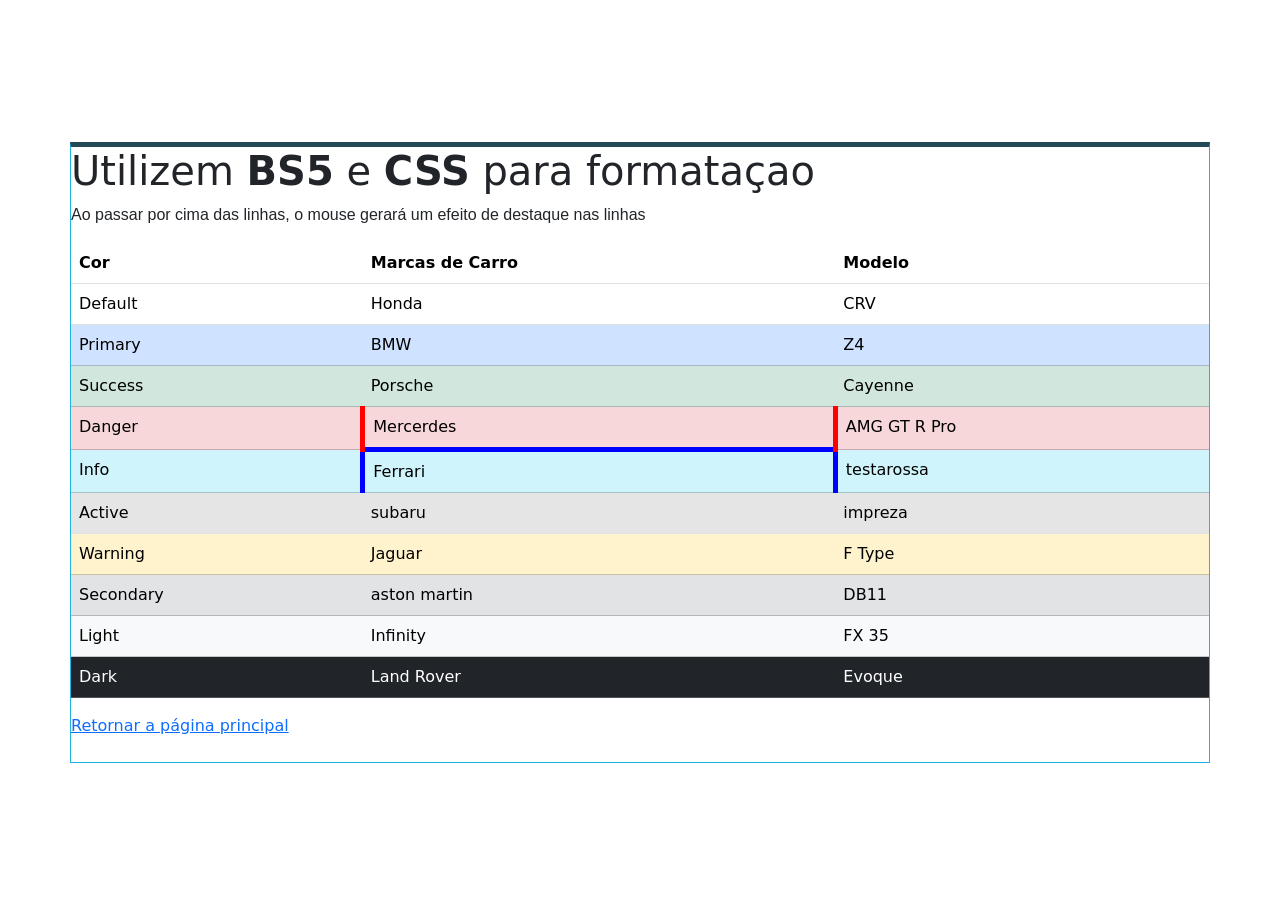
==== index.html @ d6f467c4 "adiciona arquivos HTML e CSS iniciais para o projeto Extra Classe" ====
<!DOCTYPE html>
<html lang="en">

<head>
    <meta charset="UTF-8">
    <meta name="viewport" content="width=device-width, initial-scale=1.0">
    <title>Extra Classe</title>

    <link href="https://cdn.jsdelivr.net/npm/bootstrap@5.3.3/dist/css/bootstrap.min.css" rel="stylesheet"
        integrity="sha384-QWTKZyjpPEjISv5WaRU9OFeRpok6YctnYmDr5pNlyT2bRjXh0JMhjY6hW+ALEwIH" crossorigin="anonymous">

    <link rel="stylesheet" href="styless.css">

</head>

<body>
    <div class="vh-100 d-flex align-items-center justify-content-center">
        <div class="container mt-1 p-0" id="geral">
            <h1>Utilizem <b>BS5</b> e <b>CSS</b> para formataçao</h1>
            <p>Ao passar por cima das linhas, o mouse gerará um efeito de destaque nas linhas
            <p>

            <table class="table table-hover container mt-1">

                <thead>
                    <th>Cor</th>
                    <th>Marcas de Carro</th>
                    <th>Modelo</th>
                </thead>

                <tbody class="table-default">
                    <td>Default</td>
                    <td>Honda</td>
                    <td>CRV</td>
                </tbody>

                <tbody class="table-primary">
                    <td>Primary</td>
                    <td>BMW</td>
                    <td>Z4</td>
                </tbody>

                <tbody class="table-success">
                    <td>Success</td>
                    <td>Porsche</td>
                    <td>Cayenne</td>
                </tbody>

                <tbody class="table-danger">
                    <td>Danger</td>
                    <td id="Mercerdes">Mercerdes</td>
                    <td>AMG GT R Pro</td>
                </tbody>

                <tbody class="table-info">
                    <td>Info</td>
                    <td id="Ferrari">Ferrari</td>
                    <td>testarossa</td>
                </tbody>

                <tbody class="table-active">
                    <td>Active</td>
                    <td>subaru</td>
                    <td>impreza</td>
                </tbody>

                <tbody class="table-warning">
                    <td>Warning</td>
                    <td>Jaguar</td>
                    <td>F Type</td>
                </tbody>

                <tbody class="table-secondary">
                    <td>Secondary</td>
                    <td>aston martin</td>
                    <td>DB11</td>
                </tbody>

                <tbody class="table-light">
                    <td>Light</td>
                    <td>Infinity</td>
                    <td>FX 35</td>
                </tbody>

                <tbody class="table-dark">
                    <td>Dark</td>
                    <td>Land Rover</td>
                    <td>Evoque</td>
                </tbody>

            </table>
            <a href="principal.html">Retornar a página principal</a>
            <br><br>
        </div>
    </div>
</body>

</html>
---- styless.css ----
h1 + p {
    font-family: Arial, sans-serif;
    
}

#Mercerdes{
    border-left: 5px solid red;  
    border-right: 5px solid red;
}

#Ferrari{
    border-top: 5px solid blue;
    border-left: 5px solid blue;  
    border-right: 5px solid blue;
}
#geral{
    border-top: 5px solid rgb(36, 73, 86);
    border-left: 1px solid rgb(34, 180, 225);  
    border-right: 1px solid rgb(34, 180, 225);
    border-bottom: 1px solid rgb(34, 180, 225);
}
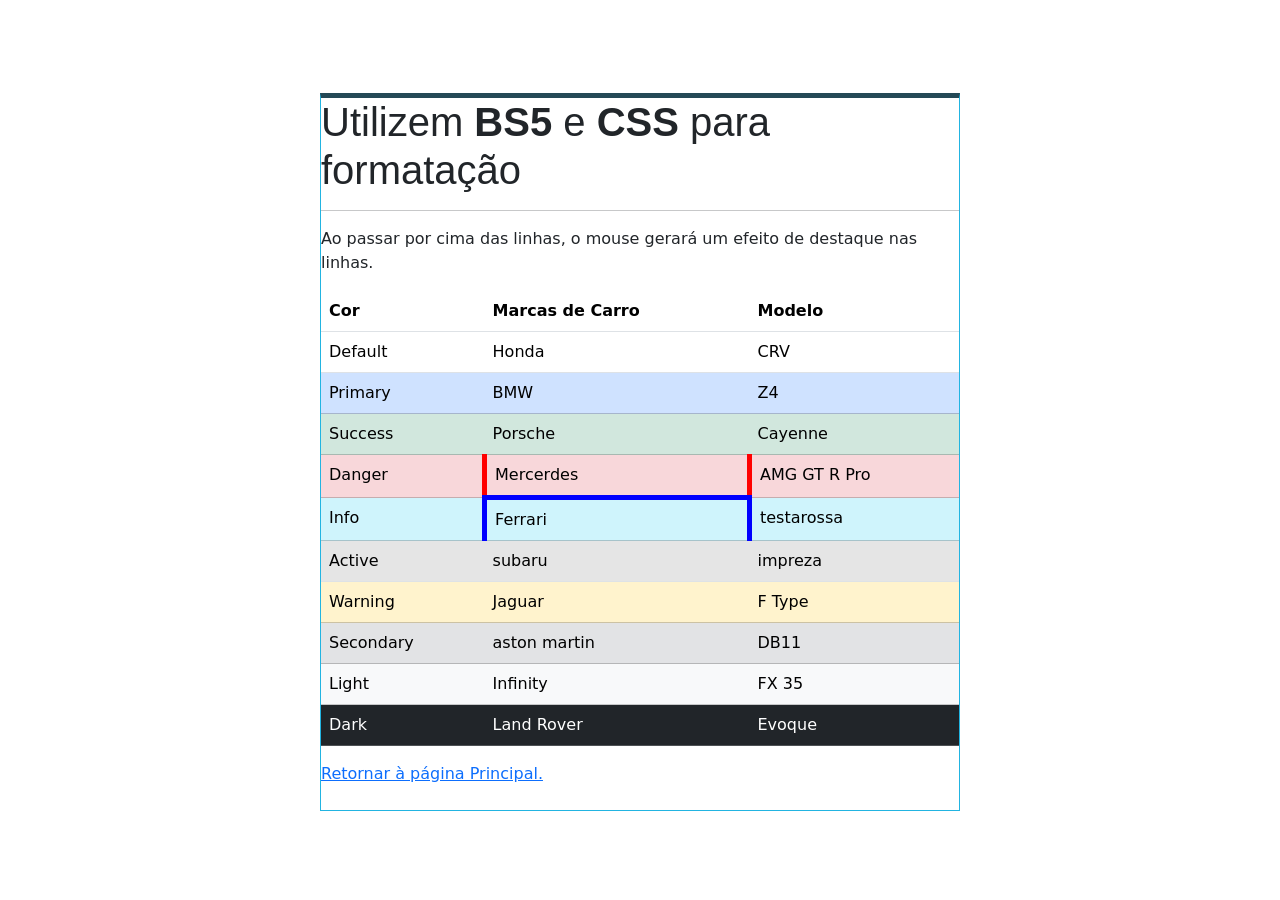
==== commit bd6f509e: "Atualizacoes Atualização nas páginas" ====
--- a/index.html
+++ b/index.html
@@ -14,11 +14,11 @@
 </head>
 
 <body>
-    <div class="vh-100 d-flex align-items-center justify-content-center">
+    <div class="vh-100 d-flex align-items-center justify-content-center w-50 mx-auto">
         <div class="container mt-1 p-0" id="geral">
-            <h1>Utilizem <b>BS5</b> e <b>CSS</b> para formataçao</h1>
-            <p>Ao passar por cima das linhas, o mouse gerará um efeito de destaque nas linhas
-            <p>
+            <h1>Utilizem <b>BS5</b> e <b>CSS</b> para formatação</h1>
+            <hr>
+            <p>Ao passar por cima das linhas, o mouse gerará um efeito de destaque nas linhas.</p>
 
             <table class="table table-hover container mt-1">
 
@@ -89,7 +89,7 @@
                 </tbody>
 
             </table>
-            <a href="principal.html">Retornar a página principal</a>
+            <a href="principal.html">Retornar à página Principal.</a>
             <br><br>
         </div>
     </div>
--- a/styless.css
+++ b/styless.css
@@ -1,4 +1,4 @@
-h1 + p {
+h1{
     font-family: Arial, sans-serif;
     
 }
@@ -6,10 +6,11 @@
 #Mercerdes{
     border-left: 5px solid red;  
     border-right: 5px solid red;
+    border-bottom: 5px solid blue;
 }
 
 #Ferrari{
-    border-top: 5px solid blue;
+    
     border-left: 5px solid blue;  
     border-right: 5px solid blue;
 }
